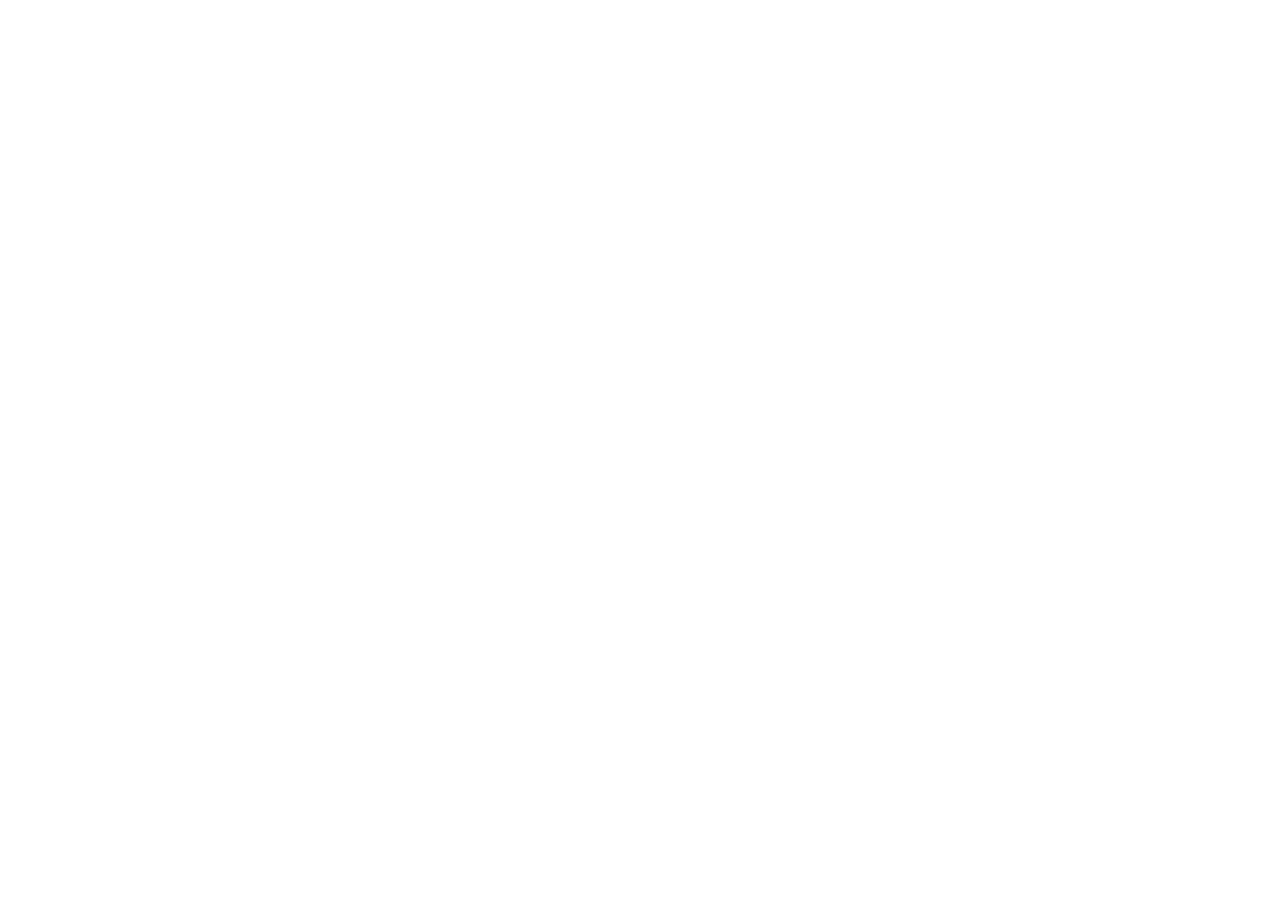
==== index.html @ 54c89b36 "Add files via upload" ====
﻿<!doctype html>
<html lang="en-US">
<head>
  <meta charset="utf-8">
  <!-- Created using Storyline 3 - http://www.articulate.com  -->
  <!-- version: 3.20.30234.0 -->
  <title>Zat dan perubahannya</title>
  <meta http-equiv="x-ua-compatible" content="IE=edge"/>
  <meta name="viewport" content="width=device-width,initial-scale=1,user-scalable=no,shrink-to-fit=no,minimal-ui"/>
  <meta name="apple-mobile-web-app-capable" content="yes"/>
  <style>
    html, body { height: 100%; padding: 0; margin: 0 }
    #app { height: 100%; width: 100%; }
  </style>

  <script>
    window.DS = {};
    window.globals = {
      DATA_PATH_BASE: '',
      HAS_FRAME: true,
      HAS_SLIDE: true,

      lmsPresent: false,
      tinCanPresent: false,
      cmi5Present: false,
      aoSupport: false,
      scale: 'noscale',
      captureRc: false,
      browserSize: 'optimal',
      bgColor: '#FFFFFF',
      features: '',
      themeName: 'classic',
      preloaderColor: '#FFFFFF',
      suppressAnalytics: false,
      productChannel: 'perpetual',
      publishSource: 'storyline',
      aid: '',
      cid: 'e8ae4880-3885-4d29-867d-0d1628ff0f87',
      playerVersion: '3.20.30234.0',
      publishTimestamp: '2024-07-25T05:10:40.1897939Z',
      maxIosVideoElements: 10,
      connectionSettings: { },

      
      parseParams: function(qs) {
        if (window.globals.parsedParams != null) {
          return window.globals.parsedParams;
        }
        qs = (qs || window.location.search.substr(1)).split('+').join(' ');
        var params = {},
            tokens,
            re = /[?&]?([^=]+)=([^&]*)/g;

        while (tokens = re.exec(qs)) {
          params[decodeURIComponent(tokens[1]).trim()] =
            decodeURIComponent(tokens[2]).trim();
        }
        window.globals.parsedParams = params;
        return params;
      }

    };
  </script>
  <script>
    var isIe11 = ('ActiveXObject' in window || window.MSBlobBuilder != null)
      && window.msCrypto != null && !window.ActiveXObject;
    if (isIe11) {
      window.globals.unsupportedBrowser = true;
      document.write(atob('[base64]'));
    }
  </script>
  
  <script>window.THREE = { };</script>
  
</head>
<body style="background: #FFFFFF" class="cs-HTML theme-classic">
  <!-- 360 -->
  <script>!function(){var e,i=/iPhone/i,o=/iPod/i,n=/iPad/i,t=/\biOS-universal(?:.+)Mac\b/i,r=/\bAndroid(?:.+)Mobile\b/i,a=/Android/i,d=/(?:SD4930UR|\bSilk(?:.+)Mobile\b)/i,p=/Silk/i,l=/Windows Phone/i,u=/\bWindows(?:.+)ARM\b/i,b=/BlackBerry/i,s=/BB10/i,c=/Opera Mini/i,f=/\b(CriOS|Chrome)(?:.+)Mobile/i,h=/Mobile(?:.+)Firefox\b/i,v=function(e){return void 0!==e&&"MacIntel"===e.platform&&"number"==typeof e.maxTouchPoints&&e.maxTouchPoints>1&&"undefined"==typeof MSStream};e=function(e){var m={userAgent:"",platform:"",maxTouchPoints:0};e||"undefined"==typeof navigator?"string"==typeof e?m.userAgent=e:e&&e.userAgent&&(m={userAgent:e.userAgent,platform:e.platform,maxTouchPoints:e.maxTouchPoints||0}):m={userAgent:navigator.userAgent,platform:navigator.platform,maxTouchPoints:navigator.maxTouchPoints||0};var g=m.userAgent,y=g.split("[FBAN");void 0!==y[1]&&(g=y[0]),void 0!==(y=g.split("Twitter"))[1]&&(g=y[0]);var A=function(e){return function(i){return i.test(e)}}(g),w={apple:{phone:A(i)&&!A(l),ipod:A(o),tablet:!A(i)&&(A(n)||v(m))&&!A(l),universal:A(t),device:(A(i)||A(o)||A(n)||A(t)||v(m))&&!A(l)},amazon:{phone:A(d),tablet:!A(d)&&A(p),device:A(d)||A(p)},android:{phone:!A(l)&&A(d)||!A(l)&&A(r),tablet:!A(l)&&!A(d)&&!A(r)&&(A(p)||A(a)),device:!A(l)&&(A(d)||A(p)||A(r)||A(a))||A(/\bokhttp\b/i)},windows:{phone:A(l),tablet:A(u),device:A(l)||A(u)},other:{blackberry:A(b),blackberry10:A(s),opera:A(c),firefox:A(h),chrome:A(f),device:A(b)||A(s)||A(c)||A(h)||A(f)},any:!1,phone:!1,tablet:!1};return w.any=w.apple.device||w.android.device||w.windows.device||w.other.device,w.phone=w.apple.phone||w.android.phone||w.windows.phone,w.tablet=w.apple.tablet||w.android.tablet||w.windows.tablet,w}(),"object"==typeof exports&&"undefined"!=typeof module?module.exports=e:"function"==typeof define&&define.amd?define((function(){return e})):this.isMobile=e}();
    window.isMobile.apple.tablet = window.isMobile.apple.tablet ||
      (navigator.platform === 'MacIntel' && navigator.maxTouchPoints > 1);
    window.isMobile.apple.device = window.isMobile.apple.device || window.isMobile.apple.tablet;
    window.isMobile.tablet = window.isMobile.tablet || window.isMobile.apple.tablet;
    window.isMobile.any = window.isMobile.any || window.isMobile.apple.tablet;
  </script>

  <div id="focus-sink" tabindex="-1"></div>

  <div id="preso"></div>
  <script>
    (function() {

      var classTypes = [ 'desktop', 'mobile', 'phone', 'tablet' ];

      var addDeviceClasses = function(prefix, testObj) {
        var curr, i;
        for (i = 0; i < classTypes.length; i++) {
          curr = classTypes[i];
          if (testObj[curr]) {
            document.body.classList.add(prefix + curr);
          }
        }
      };

      var params = window.globals.parseParams(),
          isDevicePreview = params.devicepreview === '1',
          isPhoneOverride = params.deviceType === 'phone' || (isDevicePreview && params.phone == '1'),
          isTabletOverride = (params.deviceType === 'tablet' || isDevicePreview) && !isPhoneOverride,
          isMobileOverride = isPhoneOverride || isTabletOverride;

      var deviceView = {
        desktop: !window.isMobile.any && !isMobileOverride,
        mobile: window.isMobile.any || isMobileOverride,
        phone: isPhoneOverride || (window.isMobile.phone && !isTabletOverride),
        tablet: isTabletOverride || window.isMobile.tablet
      };

      window.globals.deviceView = deviceView;
      window.isMobile.desktop = !window.isMobile.any;
      window.isMobile.mobile = window.isMobile.any;

      addDeviceClasses('view-', deviceView);

    })();
  </script>
  
  <script src='story_content/user.js' type=text/javascript></script>
  <div class="slide-loader"></div>

  <script>
    if (window.globals.deviceView.isMobile) { var doc = document, loader = doc.body.querySelector('.slide-loader'); [ 1, 2, 3 ].forEach(function(n) { var d = doc.createElement('div'); d.style.backgroundColor = window.globals.preloaderColor; d.classList.add('mobile-loader-dot'); d.classList.add('dot' + n); loader.appendChild(d); }); }
  </script>

  <div class="mobile-load-title-overlay" style="display: none">
    <div class="mobile-load-title">Zat dan perubahannya</div>
  </div>

  <div class="mobile-chrome-warning"></div>

  
<style>
  .warn-connection-dialog {
    display: none;
    background: transparent;
    pointer-events: none;
    position: fixed;
    left: 0;
    top: 0;
    width: 100%;
    height: 100%;
    z-index: 999;
  }

  .warn-connection-content {
    border-radius: 4px;
    background: white;
    border: 1px solid #E7E7E7;
    color: #333333;
    box-shadow: 0 2px 4px rgba(0, 0, 0, 0.25);
    transition: all 150ms ease-out;
    position: absolute;
    white-space: nowrap;
  }

  .view-phone.is-landscape .warn-connection-content {
    left: 23px;
    bottom: 23px;
  }

  .view-tablet.is-landscape .warn-connection-content {
    left: 50%;
    top: 20px;
    transform: translateX(-50%);
  }

  .is-portrait .warn-connection-content {
    transform: translate(-50%, calc(-100% - 15px));
  }

  .warn-connection-content p {
    display: inline-block;
    margin: 0 8px 0 0;
    line-height: 33px;
    font-size: 11px;
  }

  .warn-connection-content svg {
    position: relative;
    vertical-align: middle;
    margin: 0 2px 2px 8px;
  }

  .view-desktop .warn-connection-content {
    left: 1.5em;
    bottom: 1.5em;
  }

  .view-desktop .warn-connection-content p {
    font-size: 1.1em;
  }

  .is-offline .warn-connection-dialog {
    display: block;
  }

  .is-offline .cs-panel * {
    pointer-events: none !important;
  }

  .is-offline .cs-panel {
    pointer-events: all !important;
  }

  .is-offline #nav-controls * {
    pointer-events: none !important;
  }

  .is-offline #nav-controls {
    pointer-events: all !important;
  }
</style>

<div class="warn-connection-dialog">
  <div class="warn-connection-content">
    <svg width="17" height="15" viewBox="0 0 17 15" xmlns="http://www.w3.org/2000/svg">
      <path fill="#8F0000" stroke="white" d="M16.07,12.98 L15.88,12.23 L9.51,1.21 C8.97,0.26,7.6,0.26,7.06,1.21 L0.69,12.23 C0.15,13.16,0.81,14.36,1.91,14.36 H14.65 C15.47,14.36,16.05,13.7,16.07,12.98 Z"/>
      <path fill="white" stroke="white" d="M8.58,5.5 C8.35,5.28,8.5,5.35,8.21,5.32 C8.09,5.35,7.97,5.49,7.96,5.67 C7.97,5.79,7.98,5.92,7.98,6.04 L7.98,6.04 C7.99,6.17,8,6.31,8.01,6.43 L8.01,6.44 C8.03,6.92,8.06,7.41,8.09,7.9 L8.09,7.9 C8.12,8.39,8.14,8.88,8.17,9.37 C8.17,9.39,8.18,9.42,8.2,9.44 C8.23,9.46,8.25,9.47,8.28,9.47 C8.31,9.47,8.34,9.46,8.35,9.44 C8.37,9.43,8.38,9.4,8.39,9.35 L8.39,9.34 C8.39,9.24,8.4,9.15,8.4,9.05 L8.4,9.05 C8.41,8.96,8.41,8.86,8.42,8.75 C8.43,8.44,8.45,8.12,8.47,7.81 L8.47,7.81 C8.49,7.49,8.51,7.18,8.53,6.87 C8.55,6.46,8.56,6.05,8.59,5.64 L8.6,5.62 C8.6,5.57,8.59,5.53,8.58,5.5 L8.21,5.32 Z"/>
      <circle fill="white" stroke="white" cx="8.3" cy="11.35" r="0.3"/>
    </svg>
    <p>You are offline. Trying to reconnect...</p>
  </div>
</div>

<script>
  (function() {
    window.DS.connection = {
      warningShown: false,
      assets: {},
      loadingAssetGroup: false,
      retryDelay: 500
    };

    // @TODO this is POC code and can be cleaned up a bit more if we move forward
    // with the feature



    // The `window.globals.features` variable must be set in `webpack.dev.config` when testing locally - it is not enough
    // to have it in the data - but it must be set there as well.
    var useConnectionMessages = window.AbortController != null &&
      window.location.protocol != 'file:' &&
      window.globals.features.indexOf('ConnectionMessages') != -1;

    window.DS.connection.useConnectionMessages = useConnectionMessages

    var assetCount = 0;
    var checkLoadedId;
    var connectionSettings = window.globals.connectionSettings;

    if (useConnectionMessages && connectionSettings != null) {
      var contentEl = document.querySelector('.warn-connection-content');
      var messageEl = contentEl.querySelector('p')

      if (connectionSettings.useDarkTheme) {
        contentEl.style.borderColor = '#BABBBA';
        contentEl.style.backgroundColor = '#282828';
        contentEl.style.color = '#FFFFFF';
      }

      if (connectionSettings.message != null) {
        messageEl.textContent = window.decodeURIComponent(connectionSettings.message);
      }
    }

    function checkAssetsReady() {
      for (var i in DS.connection.assets) {
        if (!DS.connection.assets[i].success) {
          return false;
        }
      }
      return true;
    }

    function stopAssetGroup() {
      if (!useConnectionMessages) { return; }

      assetCount = 0;

      DS.connection.oldAssetGroup = DS.connection.assets;
      DS.connection.assets = {};
      DS.connection.loadingAssetGroup = false;
      clearInterval(checkLoadedId);
    }

    function startAssetGroup() {
      if (!useConnectionMessages) { return; }
      var ticks = 0;
      clearInterval(checkLoadedId);
      checkLoadedId = setInterval(function() {
        var loaded = 0;
        if (assetCount === 0 && loaded === 0) {
          clearInterval(checkLoadedId);
          return;
        }

        for (var i in DS.connection.assets) {
          if (DS.connection.assets[i].success) {
            loaded++;
          }
        }

        if (assetCount === loaded && checkAssetsReady()) {
          for (var i in DS.connection.assets) {
            if (DS.connection.assets[i].action) {
              DS.connection.assets[i].action();
            }
          }
          hideWarning();
          stopAssetGroup();
        }
      }, 100)
    }

    function requiredAsset(url, action, retry, type) {
      if (!useConnectionMessages) { return; }
      if (DS.connection.assets[url]) { return; }

      DS.connection.assets[url] = {
        success: false, action: action, retry: retry, type: type
      };
      assetCount = Object.keys(DS.connection.assets).length;
      if (!DS.connection.loadingAssetGroup) {
        startAssetGroup();
      }
      DS.connection.loadingAssetGroup = true;
    }

    function assetLoaded(url) {
      if (!useConnectionMessages) { return; }
      if (DS.connection.assets[url]) {
        DS.connection.assets[url].success = true;
      }
    }

    function assetFailed(url) {
      if (!useConnectionMessages) { return; }
      if (!DS.connection.assets[url]) {
        if (/\.js$/.test(url)) {
          setTimeout(function() {
            if (DS.connection.lastSlideLoaded != null) {
              DS.connection.lastSlideLoaded();
            }
          }, DS.connection.retryDelay);
        }
        return;
      }
      if (!DS.connection.warningShown) { showWarning(); }
      if (DS.connection.assets[url].retry) {
        setTimeout(function() {
          if (!DS.connection.assets[url].success) {
            DS.connection.assets[url].retry()
          }
        }, DS.connection.retryDelay);
      }
    }

    function hideWarning() {
      document.body.classList.remove('is-offline');
      DS.connection.warningShown = false;
    }
    DS.connection.hideWarning = hideWarning

    function showWarning(btn) {
      document.body.classList.add('is-offline')
      DS.connection.warningShown = true;
      updateWarningPosition();
    }

    function updateWarningPosition() {
      if (!DS.connection.warningShown) {
        return;
      }

      var isPortrait = document.body.classList.contains('is-portrait');
      var warningEl = document.querySelector('.warn-connection-content');

      if (isPortrait) {
        var slide = document.querySelector('.primary-slide');
        var slideRect = slide.getBoundingClientRect();

        warningEl.style.top = `${slideRect.top}px`
        warningEl.style.left = `${slideRect.left + slideRect.width / 2}px`
      } else {
        warningEl.style.top = null;
        warningEl.style.left = null;
      }

      window.requestAnimationFrame(updateWarningPosition);
    }

    // these will all be noops if the feature flag isn't set in
    // the data and `window.globals.features`
    DS.connection.requiredAsset = requiredAsset;
    DS.connection.assetLoaded = assetLoaded;
    DS.connection.assetFailed = assetFailed;
    DS.connection.stopAssetGroup = stopAssetGroup;
    DS.connection.startAssetGroup = startAssetGroup;
  })();
</script>


  <script>
    
    if (window.autoSpider && window.vInterfaceObject) {
      document.querySelector('.mobile-load-title-overlay').style.display = 'none';
    }
  </script>

  

  <link rel="stylesheet" href="html5/data/css/output.min.css" data-noprefix/>
</body>
<script src="html5/lib/scripts/bootstrapper.min.js"></script>
</html>
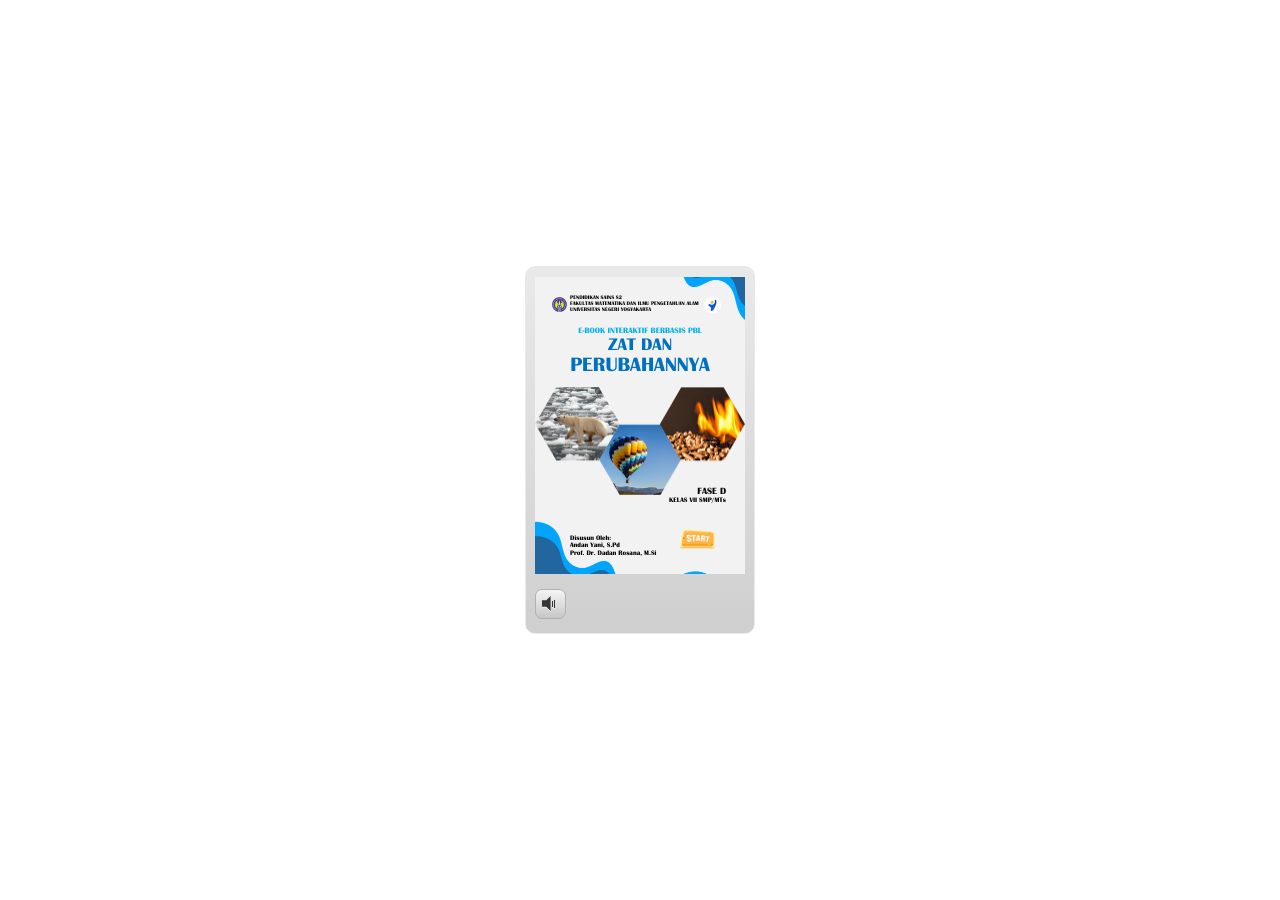
==== commit fd510ed5: "Add files via upload" ====
--- a/index.html
+++ b/index.html
@@ -37,7 +37,7 @@
       aid: '',
       cid: 'e8ae4880-3885-4d29-867d-0d1628ff0f87',
       playerVersion: '3.20.30234.0',
-      publishTimestamp: '2024-07-25T05:10:40.1897939Z',
+      publishTimestamp: '2024-08-30T08:17:10.0413703Z',
       maxIosVideoElements: 10,
       connectionSettings: { },
 
--- a/html5/data/css/output.min.css
+++ b/html5/data/css/output.min.css
@@ -0,0 +1,577 @@
+@font-face {
+  font-family: 'Open SansBold CharsBold73DC5737';
+  src: url('[data-uri]');
+  font-style: normal;
+  font-weight: normal;
+}
+@font-face {
+  font-family: 'Open Sans Charset1_ 5xX64882307';
+  src: url('[data-uri]');
+  font-style: normal;
+  font-weight: normal;
+}
+@font-face {
+  font-family: 'Britannic Bold CharBold327CC1EB';
+  src: url('[data-uri]');
+  font-style: normal;
+  font-weight: normal;
+}
+@font-face {
+  font-family: 'Open SansItalic CItalicCBA2D2BB';
+  src: url('[data-uri]');
+  font-style: normal;
+  font-weight: normal;
+}
+@font-face {
+  font-family: 'Arial Charset1_ 5f2YObk280B01C8';
+  src: url('[data-uri]');
+  font-style: normal;
+  font-weight: normal;
+}
+@font-face {
+  font-family: 'Britannic Bold CharBold55D0EDF3';
+  src: url('[data-uri]');
+  font-style: normal;
+  font-weight: normal;
+}
+@font-face {
+  font-family: 'Britannic BoldBold Bold30BF2985';
+  src: url('[data-uri]');
+  font-style: normal;
+  font-weight: normal;
+}
+@font-face {
+  font-family: 'Open Sans Charset0_v9TY33EDE6F2';
+  src: url('[data-uri]');
+  font-style: normal;
+  font-weight: normal;
+}
+@font-face {
+  font-family: 'Arial Charset0_v8wz5YMo9EE9FF07';
+  src: url('[data-uri]');
+  font-style: normal;
+  font-weight: normal;
+}
+@font-face {
+  font-family: 'Open SansItalic CItalicC6FA076B';
+  src: url('[data-uri]');
+  font-style: normal;
+  font-weight: normal;
+}
+@font-face {
+  font-family: 'Open SansBold CharsBoldE47A47C6';
+  src: url('[data-uri]